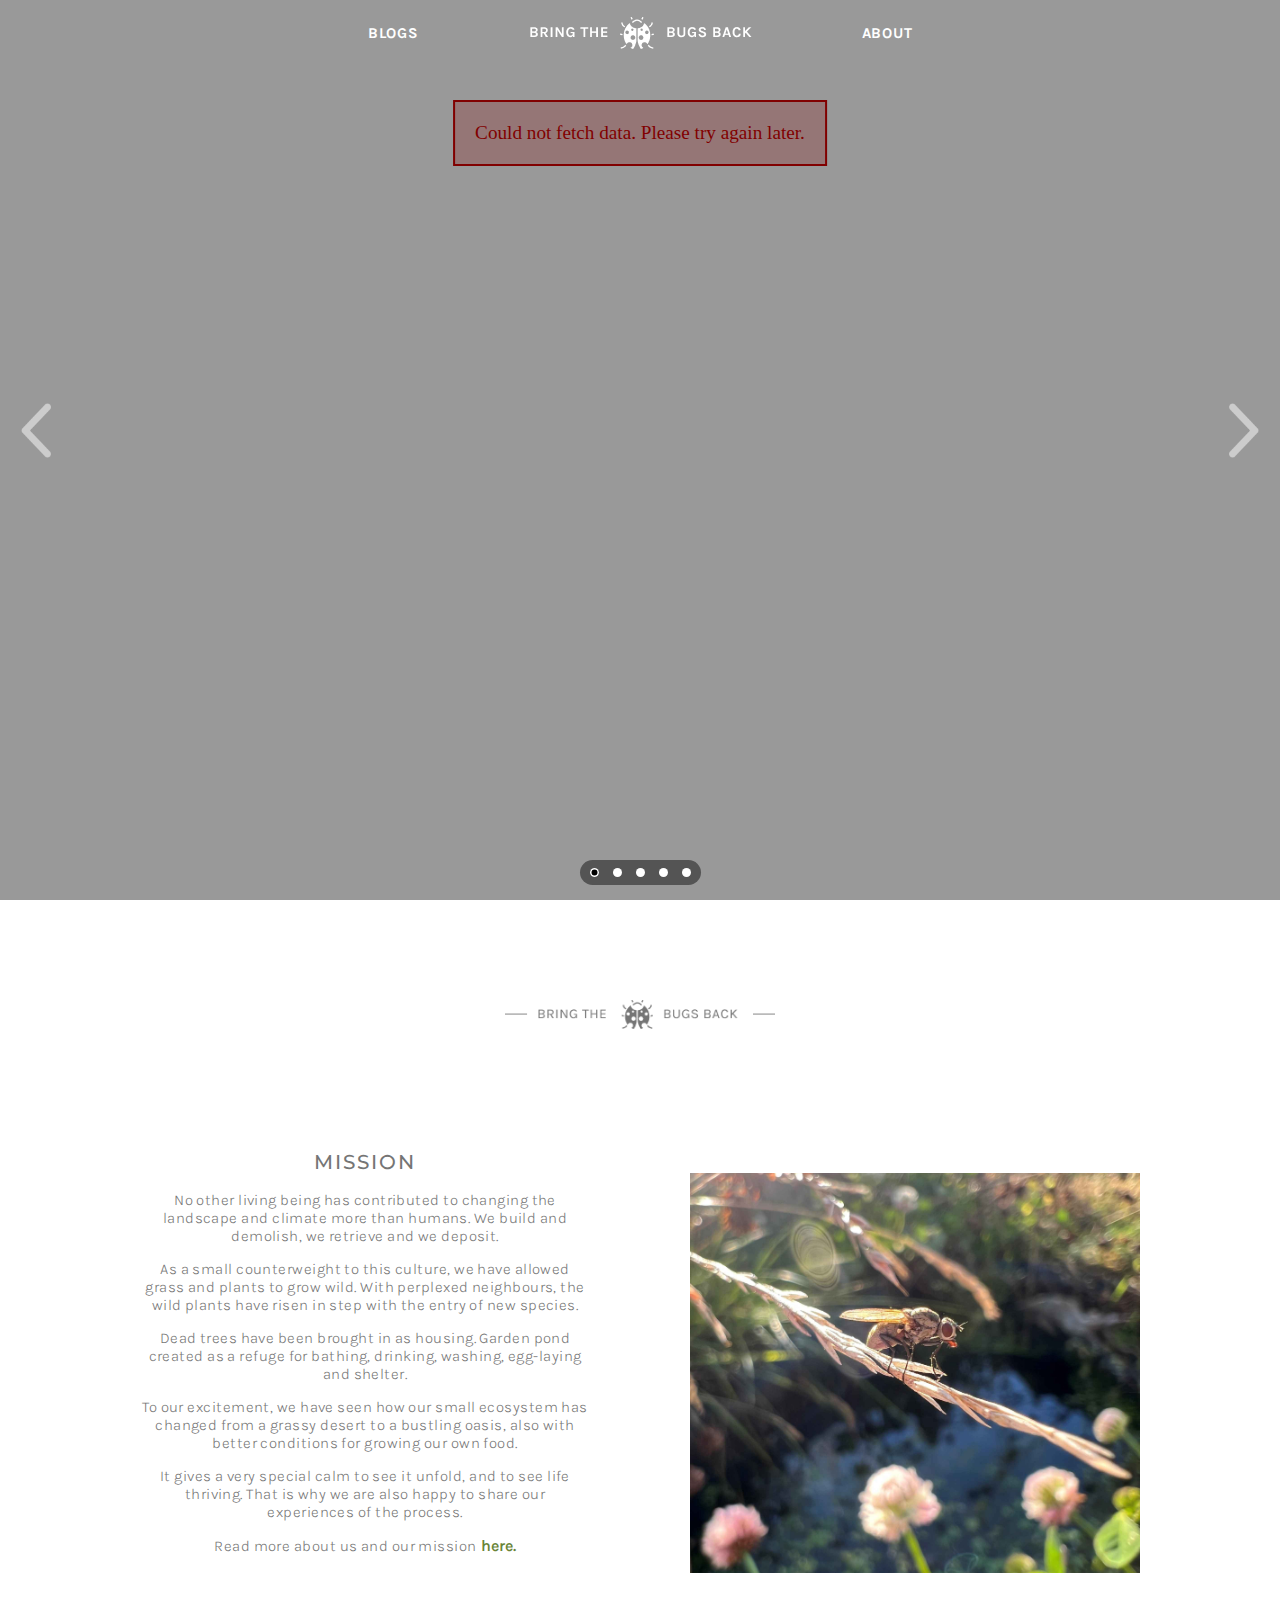
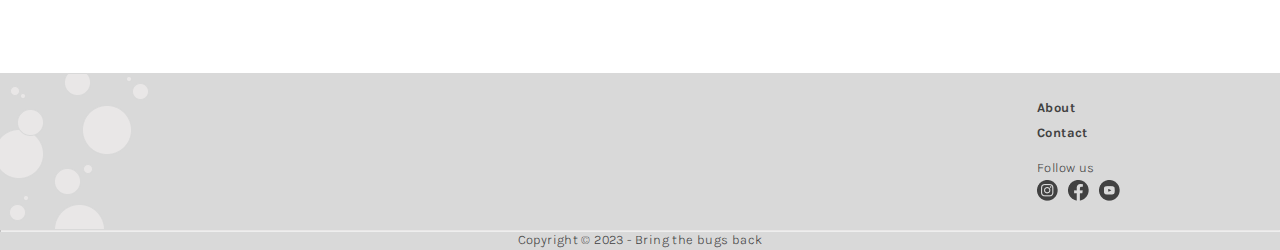
==== index.html @ 6d264ca1 "Added hotjar" ====
<!DOCTYPE html>
<html lang="en">
<head>
    <title>Bring the bugs back | Home</title>
    <meta name="description" content="This is a website dedicated to showing the flourishing of the diversity of species when the garden is allowed to grow thick and wild.">
    <meta name="viewport" content="width=device-width, initial-scale=1.0">
    <link rel="preconnect" href="https://fonts.googleapis.com">
    <link rel="preconnect" href="https://fonts.gstatic.com" crossorigin>
    <link href="https://fonts.googleapis.com/css2?family=Karla:ital,wght@0,200;0,300;0,400;0,500;0,600;0,700;1,200;1,300;1,400;1,500;1,600;1,700&family=Montserrat:ital,wght@0,200;0,300;0,400;0,500;0,600;0,700;0,800;1,200;1,300;1,400;1,500;1,600;1,700;1,800&display=swap" rel="stylesheet">
    <link rel="stylesheet" href="css/global.css">
    <link rel="stylesheet" href="css/index.css">
    <link rel="stylesheet" href="css/media.css">
    <!-- Hotjar Tracking Code for Bring the bugs back -->
    <script>
        (function(h,o,t,j,a,r){
            h.hj=h.hj||function(){(h.hj.q=h.hj.q||[]).push(arguments)};
            h._hjSettings={hjid:3508375,hjsv:6};
            a=o.getElementsByTagName('head')[0];
            r=o.createElement('script');r.async=1;
            r.src=t+h._hjSettings.hjid+j+h._hjSettings.hjsv;
            a.appendChild(r);
        })(window,document,'https://static.hotjar.com/c/hotjar-','.js?sv=');
    </script>
</head>
<body>
    <header>
        <section class="slider-container">
            <div class="loader loader-Banner"></div>
            <div class="slider"></div>
            <button class="hamburger-menu">
                <img src="icons/Hamburger.png" alt="Hamburger menu icon">
            </button>
            <h3 class="nav-heading">Home</h3>
            <div class="desktop-menu">
                <a href="blogList.html" class="desktop-link1">Blogs</a>
                <a href="index.html"><img src="images/Logo_white.png" alt="Bring the bug back logo"></a>
                <a href="about.html" class="desktop-link1">About</a>
            </div>
            <div class="slider-buttons">
                <button class="slider-button slider-button-prev">
                    <img src="icons/Arrow.png" alt="button of an left arrow icon">
                </button>
                <button class="slider-button slider-button-next">
                    <img src="icons/Arrow_right.png" alt="button of an right arrow icon">
                </button>
            </div>
            <div class="slider-menu">
                <div class="slider-dot active"></div>
                <div class="slider-dot"></div>
                <div class="slider-dot"></div>
                <div class="slider-dot"></div>
                <div class="slider-dot"></div>
            </div>
        </section>
    </header>
    <main>
        <section class="logo-container">
            <img class="logo" src="images/Logo.png" alt="Bring the bugs back logo">
        </section> 
        <section class="introduction">
            <div>
                <h2><span>Mission</span></h2>
                <p>No other living being has contributed to changing the landscape and climate more than humans. We build and demolish, we retrieve and we deposit.</p>
                <p>As a small counterweight to this culture, we have allowed grass and plants to grow wild. With perplexed neighbours, the wild plants have risen in step with the entry of new species. </p>
                <p>Dead trees have been brought in as housing. Garden pond created as a refuge for bathing, drinking, washing, egg-laying and shelter.</p>
                <p>To our excitement, we have seen how our small ecosystem has changed from a grassy desert to a bustling oasis, also with better conditions for growing our own food.</p>
                <p>It gives a very special calm to see it unfold, and to see life thriving. That is why we are also happy to share our experiences of the process.</p> 
                <div class="introduction-link">
                    <p>Read more about us and our mission</p>
                    <a href="about.html">here.</a>   
                </div>
            </div>
            <div class="introImg-container">
                <img src="images/FlieStraw_compressed.jpg" alt="flie on straw">
            </div>
        </section>
    </main>
    <footer>
        <div class="footer-container">
            <img src="images/FooterStyle.png" alt="Footer art of small grey circles">
            <div class="footer-content">
                <div class="footer-links">
                    <a href="about.html">About</a>
                    <a href="contact.html">Contact</a>
                    <p>Follow us</p>
                    <div class="soMe-links">
                        <a href="https://www.instagram.com/accounts/login/"><img src="icons/Instagram_black.png" alt="Link to Instagram"></a>
                        <a href="https://www.facebook.com/login/"><img src="icons/Facebook_black.png" alt="Link to Facebook"></a>
                        <a href="https://n9.cl/6vti2"><img src="icons/Youtube_black.png" alt="Link to Youtube"></a>
                    </div>
                </div>
            </div>
            <hr>
        </div>
        <p class="copyright">Copyright &copy; 2023 - Bring the bugs back</p>
    </footer>
    <script src="js/components/menu.js"></script>
    <script src="js/components/errorMessage.js"></script>
    <script src="js/index.js"></script>
</body>
</html>
---- css/global.css ----
@import "imports/variables.css";

/* Global
-------------------------------------------------------------------------------------------------- */
body {
    margin: 0px;
}

header {
    height: fit-content;
}

main {
    margin: 0px 30px;
}

h1, 
h2 {
    font-family: var(--text-heading), Verdana, Geneva, Tahoma;
    letter-spacing: 0.10em; 
}

h1 {
    font-size: 1.625em;
    font-weight: 600;
}

h2 {
    font-size: 1.25em;
    font-weight: 500;
}

h3,
h4,
p,
a,
li,
.desktop-menu a {
    font-family: var(--text-paragraph), Verdana, Geneva, Tahoma;
}

h3,
.desktop-menu a {
    font-size: 0.9375em;
    font-weight: 700;
    letter-spacing: 0.05em;
}

h4 {
    font-size: 1em;
    font-weight: 400;
    letter-spacing: 0.03em;
}

p,
li {
    font-size: 0.9375em;
    font-weight: 300;
    letter-spacing: 0.03em;
    color: var(--color-darkGrey);
}

.noBanner-header {
    min-height: 60px;
}

.hamburger-menu {
    position: absolute;
    top: 20px;
    left: 10px;
    background-color: rgba(0, 0, 0, 0.0);
    border: none;
    z-index: 100;
    cursor: pointer;
}

.menu-container,
.menu-container2 {
    position: absolute;
    top: 0px;
    height: 100vh;
    width: 150px;
    border: none;
    z-index: 3;
    animation-name: sidemenu;
    animation-duration: 0.5s;
}

.menu-container {
    background-color: rgba(0, 0, 0, 0.85);
}

.menu-container2 {
    background-color: rgba(233, 231, 231, 0.95);
}

@keyframes sidemenu {
    0% {
      left: -205px;
    }
    
    100% {
      left: 0px;
    }
}

.menu-links,
.menu-links2 {
    text-align: center;
    margin-bottom: 30px;
    font-size: 0.9375em;
    font-weight: 600;
    letter-spacing: 0.05em;
    display: block;
    text-decoration: none;
}

.menu-links {
    color: #ffffff;
}

.menu-links2 {
    color: var(--color-footerGrey);
}

.menu-linksMargin {
    margin-top: 140px;
}

.nav-heading,
.nav-heading2 {
    position: absolute;
    top: 20px;
    margin: 0px auto;
    left: 50%;
    transform: translateX(-50%);
}

.nav-heading,
.desktop-link1 {
    color: #ffffff;
}

.nav-heading2,
.desktop-link2 {
    color: var(--color-footerGrey);
}

.desktop-link1:hover,
.desktop-link2:hover,
.desktop-menu img:hover {
    transform: scale(1.1);
}

.desktop-menu img {
    transform: translateY(2px);
}

.desktop-menu {
    display: none;
}

.desktop-menu a {
    text-decoration: none;
    text-transform: uppercase;
    padding: 5px;
}

.slide-image {
    max-width: 100%;
    flex-shrink: 0;
    height: 100vh;
    margin-bottom: 5px;
    background-repeat: no-repeat;
    background-size: cover;
    background-position-x: center;
    background-position-y: center;
    scroll-snap-align: start;
    scroll-behavior: smooth;
    width: 100%;
    display: flex;
    flex-direction: column;
    align-items: center;
}

.logo-container {
    text-align: center;
}

.logo {
    margin: 100px auto;
}

.logo-alt {
    margin-top: 50px;
}

.logo,
.logo-alt {
    max-width: 270px;
}

footer {
    display: grid;
    grid-template-rows: 88% 12%;
    margin: 100px 0px 0px 0px;
    height: 177px;
    background-color: var(--color-lightGray);
    position: relative;
}

.footer-container {
    display: grid;
    grid-template-columns: 1fr 1fr;
}

.footer-content {
    display: flex;
    flex-direction: column;
    justify-content: center;
    align-items: end;
    margin-right: 30px;
}

.footer-links {
    text-align: left;
}

.footer-links a,
.footer-links p,
.copyright {
    display: block;
    color: var(--color-footerGrey);
    font-family: var(--text-paragraph);
    font-size: 0.8125em;
    letter-spacing: 0.03em;
}

.footer-links a {
    text-decoration: none;
    font-weight: 700;
    margin-bottom: 10px;
}

.footer-links p {
    margin: 20px 0px 5px 0px;
}

.menu-links:hover,
.menu-links2:hover,
.footer-links a:hover {
    text-decoration: underline;
}

.soMe-links {
    display: flex;
}

.soMe-links a {
    margin: 0px 10px 0px 0px;
}

hr {
    margin: 0;
    border-top: 1px solid var(--color-footerStyle);   
    grid-column: 1/-1;
}

.copyright {
    grid-row: 2;
    margin: 0;
    text-align: center;
    align-self: center;    
}

.uppercase {
    text-transform: uppercase;
}

.loader {
    border: 16px solid #f3f3f3;
    border-top: 16px solid darkslategray;
    border-radius: 100%;
    width: 60px;
    height: 60px;
    animation: spin 2s linear infinite;
    position: absolute;
    left: 40%;
}

.loader-Banner {
    top: 40%;
}

.loader-noBanner {
    top: 10%;
}

@keyframes spin {
    0% {
        transform: rotate(0deg);
    }
    100% {
        transform: rotate(360deg);
    }
}

.error {
    border: 2px solid #810000;
    padding: 20px;
    color: #810000;
    background: #8f28284d;
    font-size: 1.2em;
    grid-column: 1 / -1;
    height: fit-content;
    position: absolute;
    top: 100px;
    left: 50%;
    transform: translateX(-50%);
}
---- css/index.css ----
/* Index
-------------------------------------------------------------------------------------------------- */

.slider {
    width: 100%;
    height: 100vh;
    margin: 0;
    display: flex;
    overflow: hidden;
    position: relative;
  }

.slider::before {
    content: "";
    position: absolute;
    top: 0px;
    right: -400%;
    bottom: 0px;
    left: 0px;
    background-color: rgba(0, 0, 0, 0.4);
}

.slide-textContent {
    position: absolute;
    margin: 0px auto;
    top: 100px;
    width: max-content;
    max-width: 100%;
}

.slide-textLatest,
.slide-title,
.readNow-button {
    color: #ffffff;
    margin: 5px 30px;
}

.readNow-button {
    background-color: var(--color-ctaGreen);
    padding: 2px 10px;
    border-radius: 10px;
    text-decoration: none;
}

.readNow-button:hover {
    cursor: pointer;
    box-shadow: 0 0 1px 1px rgba(248, 255, 58, 0.8);
}

.readNow-button:active {
    background-color: #4d6128;
}

.slider-buttons {
    position: absolute;
    display: flex;
    justify-content: space-between;
    align-items: center;
    z-index: 2;
    bottom: 47%;
    left: 0;
    right: 0;
    margin: 0 auto;
}

.slider-button-prev,
.slider-button-next {
    background-color: rgba(0, 0, 0, 0.0);
    border-style: none;
}
  
.slider-button-prev {
    margin-right: auto;
}
  
.slider-button-next {
    margin-left: auto;
}

.slider-buttons img {
    height: 55px;
    width: 30px;
    opacity: 0.5;
    padding: 15px;
}

.slider-buttons img:hover  {
    opacity: 1;
    cursor: pointer;
}

.slider-buttons img:active  {
    transform: scale(0.90);
}

.slider-menu {
    position: absolute;
    display: flex;
    justify-content: center;
    z-index: 2;
    bottom: 15px;
    left: 0;
    right: 0;
    margin: 0 auto;
    background-color: rgba(0, 0, 0, 0.45);
    width: fit-content;
    padding: 8px 3px;
    border-radius: 25px;
}
  
.slider-dot {
    width: 9px;
    height: 9px;
    border-radius: 50%;
    background-color: #ffffff;
    margin: 0 7px;
}
  
.slider-dot.active {
    background-color: #000000;
    box-shadow: inset 0 0 0 1.5px #ffffff;
}

.introduction {
    text-align: center;
}

.introduction h2 span {
    color: var(--color-darkGrey);
    text-transform: uppercase;
}

.introduction-link p,
.introduction-link a {
    display: inline;
    margin: 0;
    padding: 0;
}

.introduction-link a {
    text-decoration: none;
    color: var(--color-ctaGreen);
    font-weight: 600;
}

.introduction-link a:hover {
    text-decoration: underline;
  }

.introImg-container img {
    display: none;
}
---- css/media.css ----
@import "imports/variables.css";

/* Media queries
--------------------------------------------------------------------------------------------------- */

@media (min-width: 800px) {
    
    main {
        width: 100%;
        margin: 0;
    }

    .hamburger-menu,
    .menu-container,
    .nav-heading,
    .nav-heading2 {
        display: none;
    }

    .desktop-menu {
        display: grid;
        grid-template-columns: repeat(3, auto);
        width: 600px;
        align-items: center;
        justify-content: center;
        position: absolute;
        top: 10px;
        margin: 0px auto;
        left: 50%;
        transform: translateX(-50%);
        gap: 100px;
    }
    
    .footer-content {
        max-width: 500px;
        width: 100%;
        margin-right: auto;
    }

    .footer-links {
        padding-right: 10px;
    }

    .slide-textContent {
        padding-left: 20%;
        top: 75%;
        width: 100%;
    }

    .featuredImage-16,
    .featuredImage-213 {
        background-position-y: 40%;
    }

    .featuredImage-27 {
        background-position-y: 45%;
    }

    .featuredImage-163 {
        background-position-y: 65%;
    }

    .featuredImage-168,
    .featuredImage-185 {
        background-position-y: 55%;
    }

    .introduction {
        text-align: center;
        display: grid;
        grid-template-columns: 1fr 1fr;
        gap: 100px;
    }

    .introImg-container,
    .aboutImg-container {
        width: 100%;
        max-height: 400px;
        overflow: hidden;
        display: flex;
        align-items: center;
        justify-content: center;
        margin: 40px 0px 0px 0px;
    }
    
    .introImg-container img,
    .aboutImg-container img {
        display: block;
        width: 100%;
        max-width: 700px;
        height: auto;
        margin-bottom: -10%;
    }

    .blogList-container {
        max-width: 1000px;
        margin-left: auto;
        margin-right: auto;
        padding: 0px 30px;
        display: grid;
        grid-template-columns: repeat(3, 1fr);
        gap: 30px;
        margin-top: 50px;
    }

    .blog-content,
    .about-container {
        display: block;
    }

    .blogDetails-title,
    .introduction {
        max-width: 1000px;
        margin-left: auto;
        margin-right: auto;
        padding: 0px 30px;
    }

    .block1,
    .block2,
    .block3,
    .about-content1,
    .about-content2,
    .about-content3 {
        display: grid;
        grid-template-columns: 1fr 1fr;
        max-width: 1000px;
        margin-left: auto;
        margin-right: auto;
        grid-column-gap: 100px;
        padding: 0px 30px;
    }

    .block1 p,
    .block3 h2,
    .block3 p,
    .block3 ul,
    .inner-block,
    .about-container h2,
    .about-container p {
        grid-column: 1;
    }

    .block3 h2 {
        margin-bottom: 0px;
    }

    .wp-block-image,
    .wp-block-cover,
    .aboutImg-container {
        grid-column: 2;
        margin: 0;
    }

    .divided-container {
        padding: 40px 0px;
        margin: 40px 0px 10px 0px;
    }

    .inner-block h2,
    .about-content2 h2 {
        margin: 0px;
    }

    .background-container {
        padding: 0px 0px 30px 0px;
        margin: 40px 0px 10px 0px;
    }
}
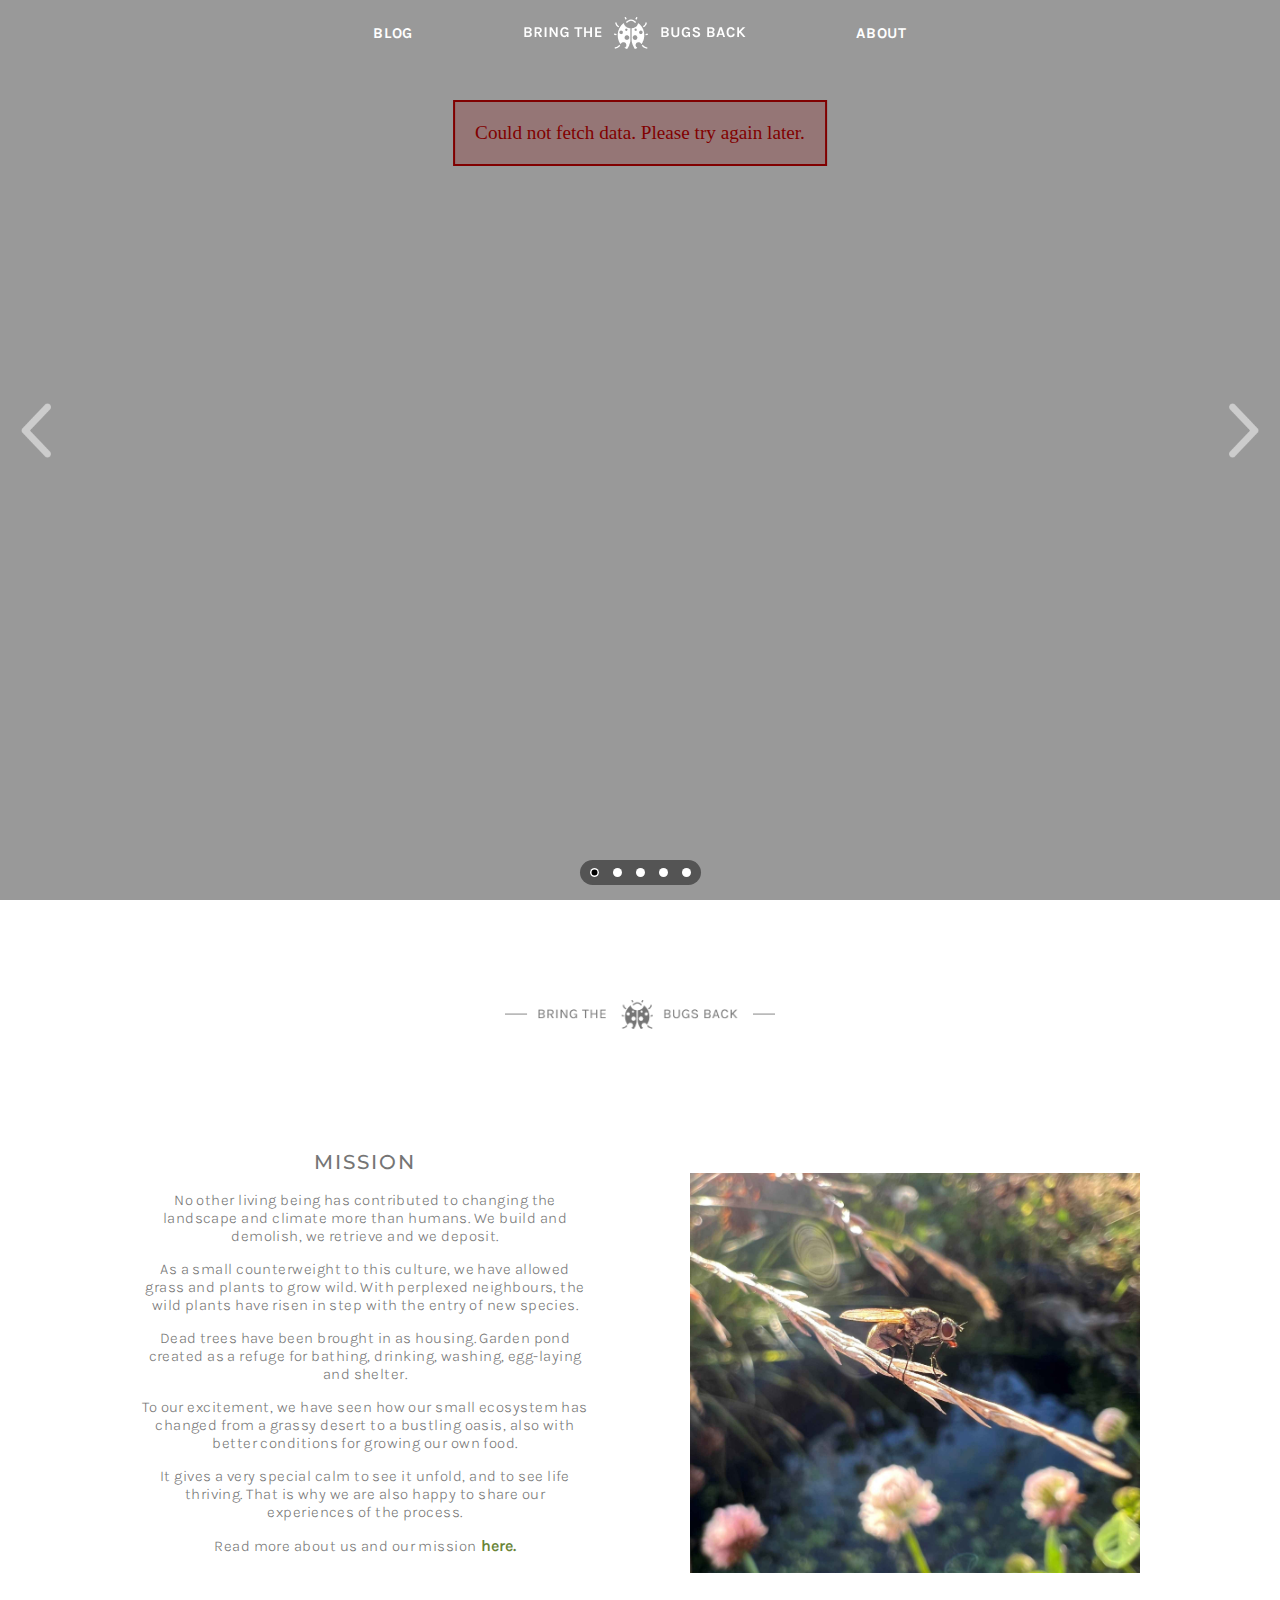
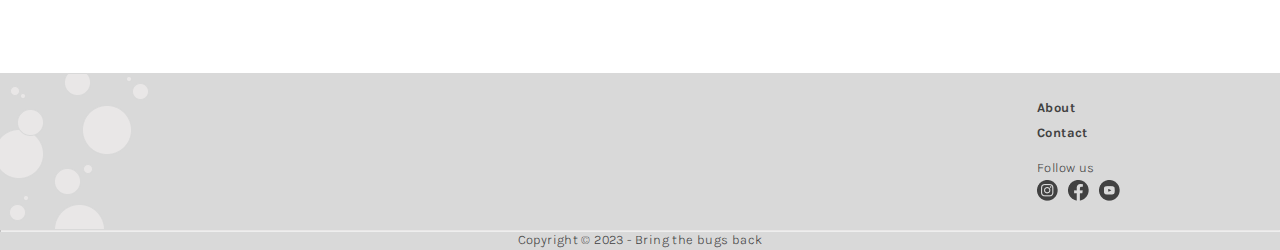
==== commit bea89d79: "Added functionality of clicking outside the lenlarged images/videos to close" ====
--- a/index.html
+++ b/index.html
@@ -14,7 +14,7 @@
     <script>
         (function(h,o,t,j,a,r){
             h.hj=h.hj||function(){(h.hj.q=h.hj.q||[]).push(arguments)};
-            h._hjSettings={hjid:3508375,hjsv:6};
+            h._hjSettings={hjid:3508622,hjsv:6};
             a=o.getElementsByTagName('head')[0];
             r=o.createElement('script');r.async=1;
             r.src=t+h._hjSettings.hjid+j+h._hjSettings.hjsv;
@@ -32,7 +32,7 @@
             </button>
             <h3 class="nav-heading">Home</h3>
             <div class="desktop-menu">
-                <a href="blogList.html" class="desktop-link1">Blogs</a>
+                <a href="blogList.html" class="desktop-link1">Blog</a>
                 <a href="index.html"><img src="images/Logo_white.png" alt="Bring the bug back logo"></a>
                 <a href="about.html" class="desktop-link1">About</a>
             </div>
--- a/css/media.css
+++ b/css/media.css
@@ -2,6 +2,13 @@
 
 /* Media queries
 --------------------------------------------------------------------------------------------------- */
+
+@media (min-width: 600px) {
+    .blogList-container {
+        grid-template-columns: repeat(2, 1fr);
+        gap: 30px;
+    }
+}
 
 @media (min-width: 800px) {
     
@@ -99,7 +106,6 @@
         padding: 0px 30px;
         display: grid;
         grid-template-columns: repeat(3, 1fr);
-        gap: 30px;
         margin-top: 50px;
     }
 
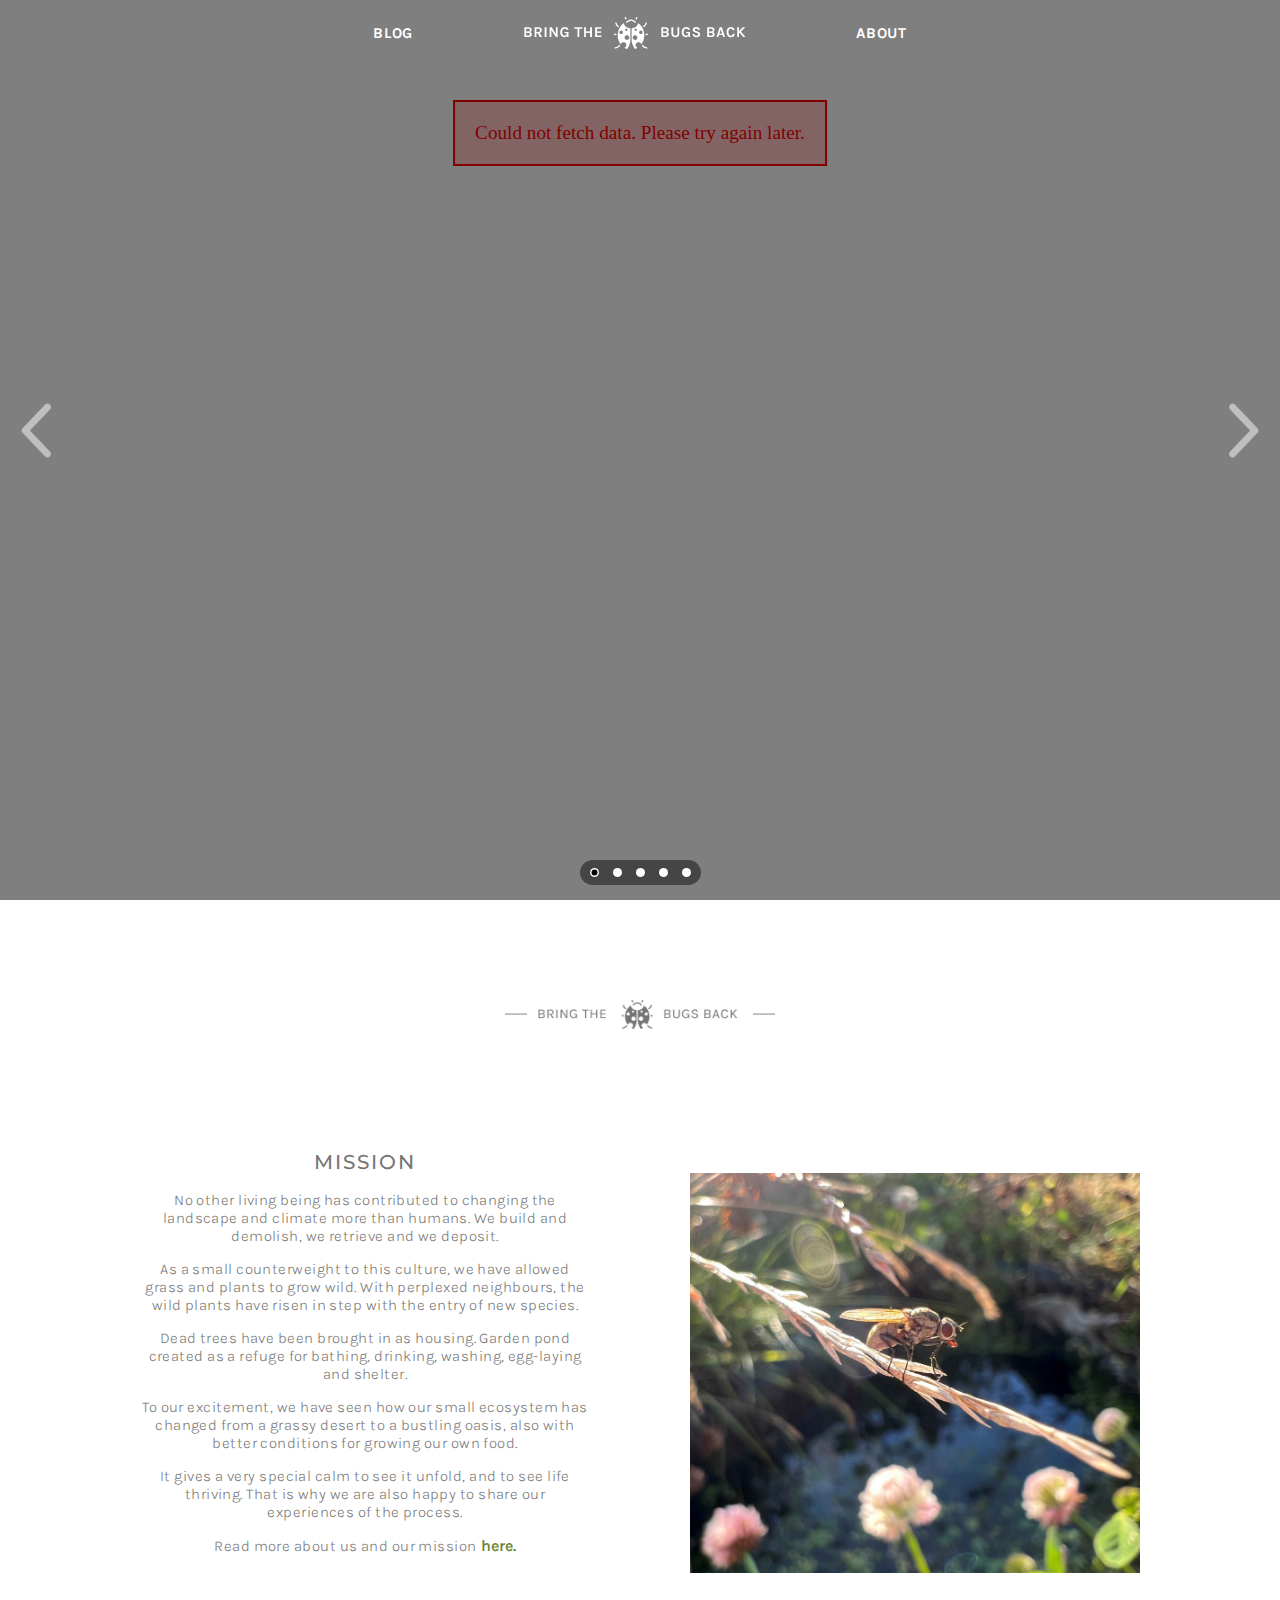
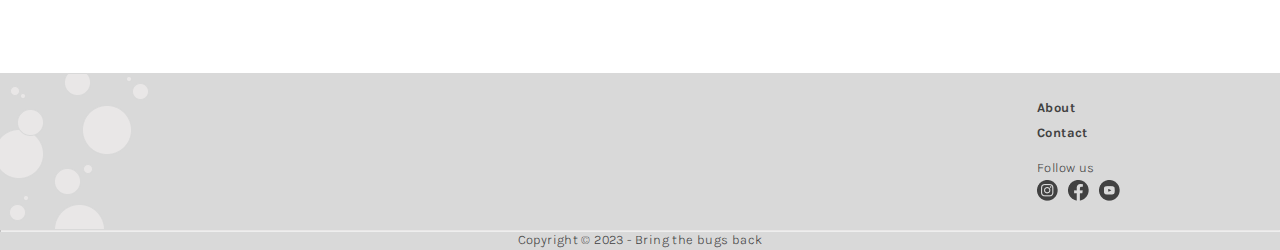
==== commit 157a82fb: "Test Accessibility" ====
--- a/css/global.css
+++ b/css/global.css
@@ -146,10 +146,9 @@
     color: var(--color-footerGrey);
 }
 
-.desktop-link1:hover,
-.desktop-link2:hover,
-.desktop-menu img:hover {
+.desktop-menu a:hover {
     transform: scale(1.1);
+    transition: 0.15s;
 }
 
 .desktop-menu img {
--- a/css/index.css
+++ b/css/index.css
@@ -17,7 +17,7 @@
     right: -400%;
     bottom: 0px;
     left: 0px;
-    background-color: rgba(0, 0, 0, 0.4);
+    background-color: rgba(0, 0, 0, 0.5);
 }
 
 .slide-textContent {
--- a/css/media.css
+++ b/css/media.css
@@ -37,6 +37,7 @@
         transform: translateX(-50%);
         gap: 100px;
     }
+
     
     .footer-content {
         max-width: 500px;
@@ -161,6 +162,11 @@
     .divided-container {
         padding: 40px 0px;
         margin: 40px 0px 10px 0px;
+        align-items: center;
+    }
+
+    .block2 {
+        align-items: center;
     }
 
     .inner-block h2,
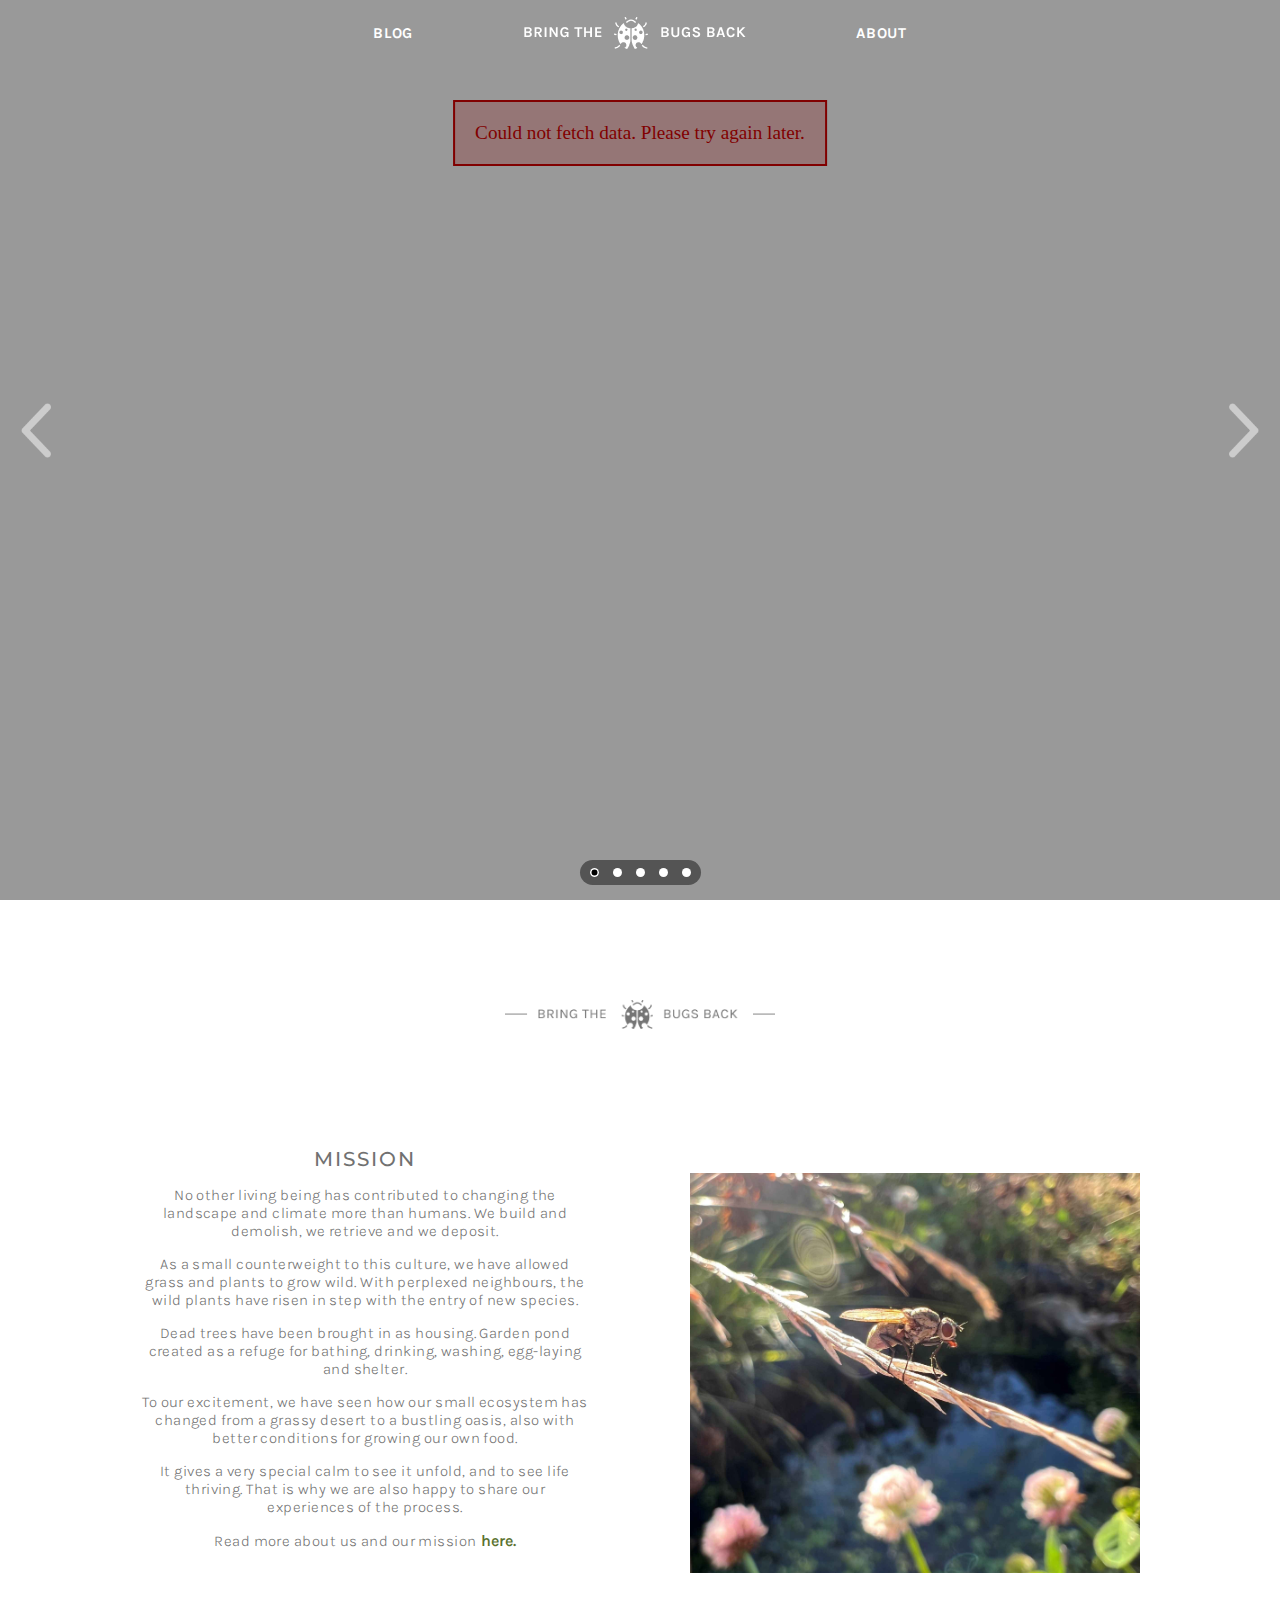
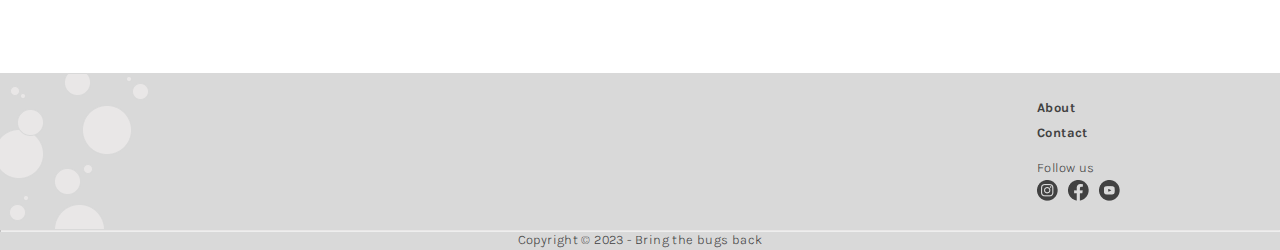
==== commit 8a355c75: "test accessibility  headings" ====
--- a/index.html
+++ b/index.html
@@ -59,7 +59,7 @@
         </section> 
         <section class="introduction">
             <div>
-                <h2><span>Mission</span></h2>
+                <h1 class="h1-alt2"><span>Mission</span></h1>
                 <p>No other living being has contributed to changing the landscape and climate more than humans. We build and demolish, we retrieve and we deposit.</p>
                 <p>As a small counterweight to this culture, we have allowed grass and plants to grow wild. With perplexed neighbours, the wild plants have risen in step with the entry of new species. </p>
                 <p>Dead trees have been brought in as housing. Garden pond created as a refuge for bathing, drinking, washing, egg-laying and shelter.</p>
--- a/css/global.css
+++ b/css/global.css
@@ -15,17 +15,20 @@
 }
 
 h1, 
-h2 {
+h2,
+h5 {
     font-family: var(--text-heading), Verdana, Geneva, Tahoma;
     letter-spacing: 0.10em; 
 }
 
-h1 {
+h1,
+h5 {
     font-size: 1.625em;
     font-weight: 600;
 }
 
-h2 {
+h2,
+.h1-alt2 {
     font-size: 1.25em;
     font-weight: 500;
 }
--- a/css/index.css
+++ b/css/index.css
@@ -17,7 +17,7 @@
     right: -400%;
     bottom: 0px;
     left: 0px;
-    background-color: rgba(0, 0, 0, 0.5);
+    background-color: rgba(0, 0, 0, 0.4);
 }
 
 .slide-textContent {
@@ -36,19 +36,20 @@
 }
 
 .readNow-button {
-    background-color: var(--color-ctaGreen);
+    background-color: #c7cd16;
     padding: 2px 10px;
     border-radius: 10px;
     text-decoration: none;
+    color: #000000;
 }
 
 .readNow-button:hover {
     cursor: pointer;
-    box-shadow: 0 0 1px 1px rgba(248, 255, 58, 0.8);
+    background-color: #e8ef17;
 }
 
 .readNow-button:active {
-    background-color: #4d6128;
+    background-color: rgb(77, 97, 40);
 }
 
 .slider-buttons {
@@ -125,7 +126,7 @@
     text-align: center;
 }
 
-.introduction h2 span {
+.h1-alt2 {
     color: var(--color-darkGrey);
     text-transform: uppercase;
 }
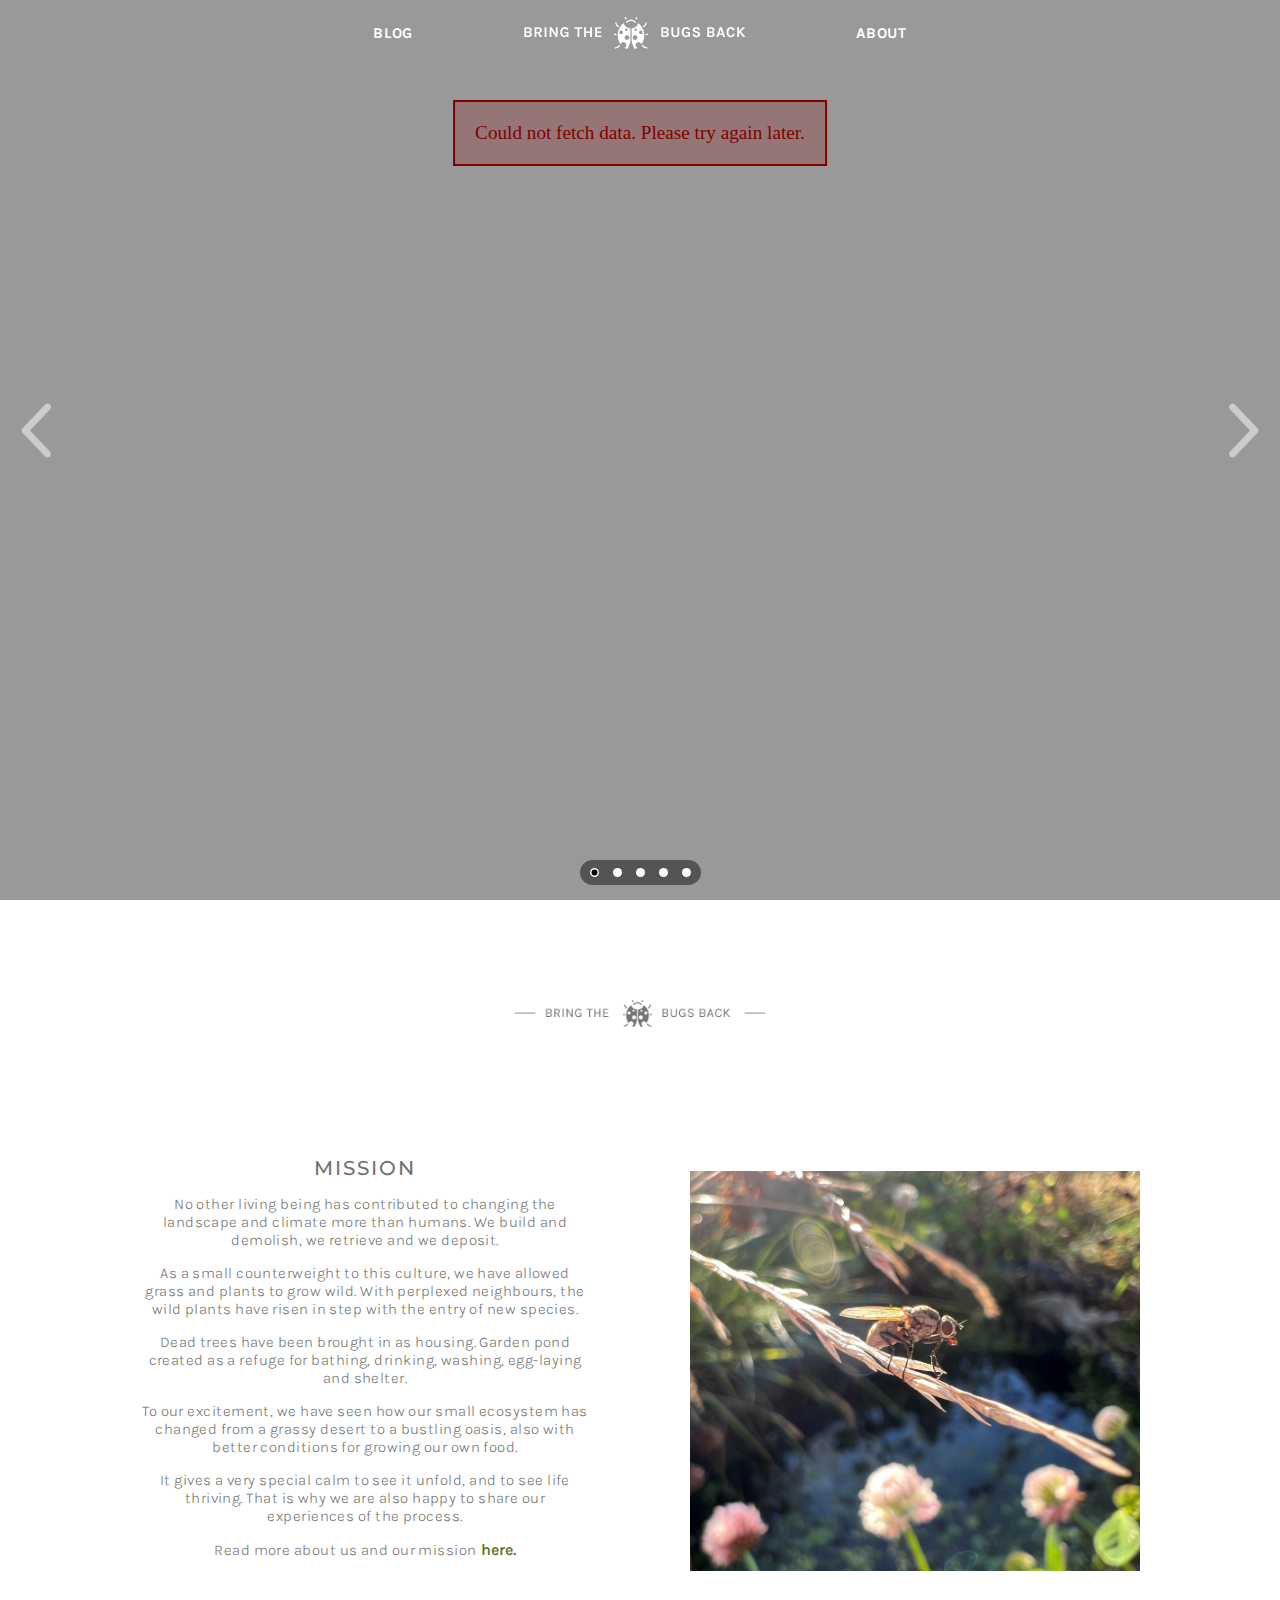
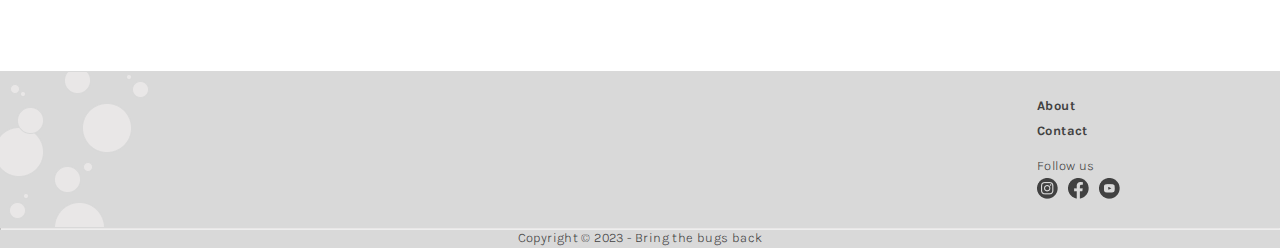
==== commit 31b1eeb9: "Test validator" ====
--- a/index.html
+++ b/index.html
@@ -54,9 +54,9 @@
         </section>
     </header>
     <main>
-        <section class="logo-container">
+        <div class="logo-container">
             <img class="logo" src="images/Logo.png" alt="Bring the bugs back logo">
-        </section> 
+        </div> 
         <section class="introduction">
             <div>
                 <h1 class="h1-alt2"><span>Mission</span></h1>
--- a/css/global.css
+++ b/css/global.css
@@ -16,7 +16,8 @@
 
 h1, 
 h2,
-h5 {
+h5,
+.h1-alt2 {
     font-family: var(--text-heading), Verdana, Geneva, Tahoma;
     letter-spacing: 0.10em; 
 }
@@ -31,6 +32,8 @@
 .h1-alt2 {
     font-size: 1.25em;
     font-weight: 500;
+    color: var(--color-darkGrey);
+    text-transform: uppercase;
 }
 
 h3,
@@ -38,12 +41,14 @@
 p,
 a,
 li,
-.desktop-menu a {
+.desktop-menu a,
+.h1-alt3 {
     font-family: var(--text-paragraph), Verdana, Geneva, Tahoma;
 }
 
 h3,
-.desktop-menu a {
+.desktop-menu a,
+.h1-alt3 {
     font-size: 0.9375em;
     font-weight: 700;
     letter-spacing: 0.05em;
@@ -61,6 +66,11 @@
     font-weight: 300;
     letter-spacing: 0.03em;
     color: var(--color-darkGrey);
+}
+
+.h1-alt3 {
+    color: var(--color-darkGrey);
+    margin: 30px 0px 0px 0px;
 }
 
 .noBanner-header {
@@ -199,7 +209,7 @@
 
 .logo,
 .logo-alt {
-    max-width: 270px;
+    max-width: 250px;
 }
 
 footer {
--- a/css/index.css
+++ b/css/index.css
@@ -124,11 +124,14 @@
 
 .introduction {
     text-align: center;
+    align-items: center;
 }
 
 .h1-alt2 {
     color: var(--color-darkGrey);
     text-transform: uppercase;
+    font-size: 1.25em;
+    font-weight: 500;
 }
 
 .introduction-link p,
--- a/css/media.css
+++ b/css/media.css
@@ -74,7 +74,6 @@
     }
 
     .introduction {
-        text-align: center;
         display: grid;
         grid-template-columns: 1fr 1fr;
         gap: 100px;
@@ -100,6 +99,10 @@
         margin-bottom: -10%;
     }
 
+    .h1-alt3 {
+        margin: 50px 0px 0px 0px;
+    }
+
     .blogList-container {
         max-width: 1000px;
         margin-left: auto;
@@ -107,7 +110,7 @@
         padding: 0px 30px;
         display: grid;
         grid-template-columns: repeat(3, 1fr);
-        margin-top: 50px;
+        margin-top: 30px;
     }
 
     .blog-content,
@@ -116,11 +119,17 @@
     }
 
     .blogDetails-title,
-    .introduction {
+    .introduction,
+    .h1-alt3 {
         max-width: 1000px;
         margin-left: auto;
         margin-right: auto;
         padding: 0px 30px;
+    }
+
+    .welcome-message {
+        margin-left: 0px;
+        padding: 0px;
     }
 
     .block1,
@@ -143,7 +152,7 @@
     .block3 p,
     .block3 ul,
     .inner-block,
-    .about-container h2,
+    .about-container h1,
     .about-container p {
         grid-column: 1;
     }
@@ -170,7 +179,7 @@
     }
 
     .inner-block h2,
-    .about-content2 h2 {
+    .about-content2 h1 {
         margin: 0px;
     }
 
